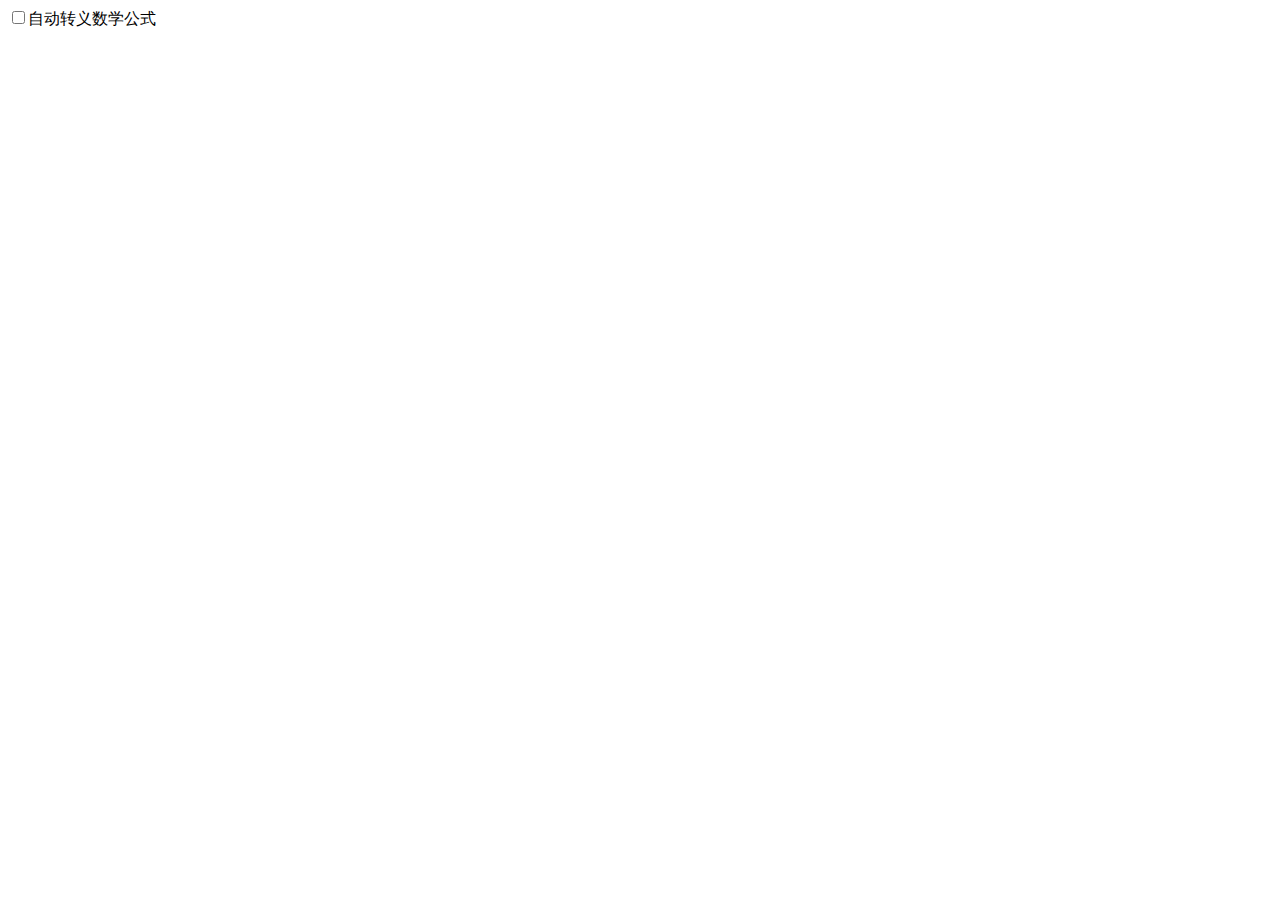
==== badge/badge.html @ 35e18c13 "'调整目录结构；增加寻找页面资源（书籍、电影、综合搜索）的功能'" ====
<!DOCTYPE html>
<html>
<head>
<meta charset="UTF-8">
<title>快捷菜单</title>
<link type="text/css" rel="stylesheet" href="badge/badge.css">
</head>
<body>
<div class="container">
	<div class="option-item">
		<div class="option-line option-checkbox">
			<input type="checkbox" name="AutoMath"><label>自动转义数学公式</label>
		</div>
	</div>
</div>
<script type="text/javascript" src="./common/common.js"></script>
<script type="text/javascript" src="./common/param.js"></script>
<script type="text/javascript" src="./badge/badge.js"></script>
<script type="text/javascript" src="./config.js"></script>
<script type="text/javascript" src="./badge/setting.js"></script>
</body>
</html>
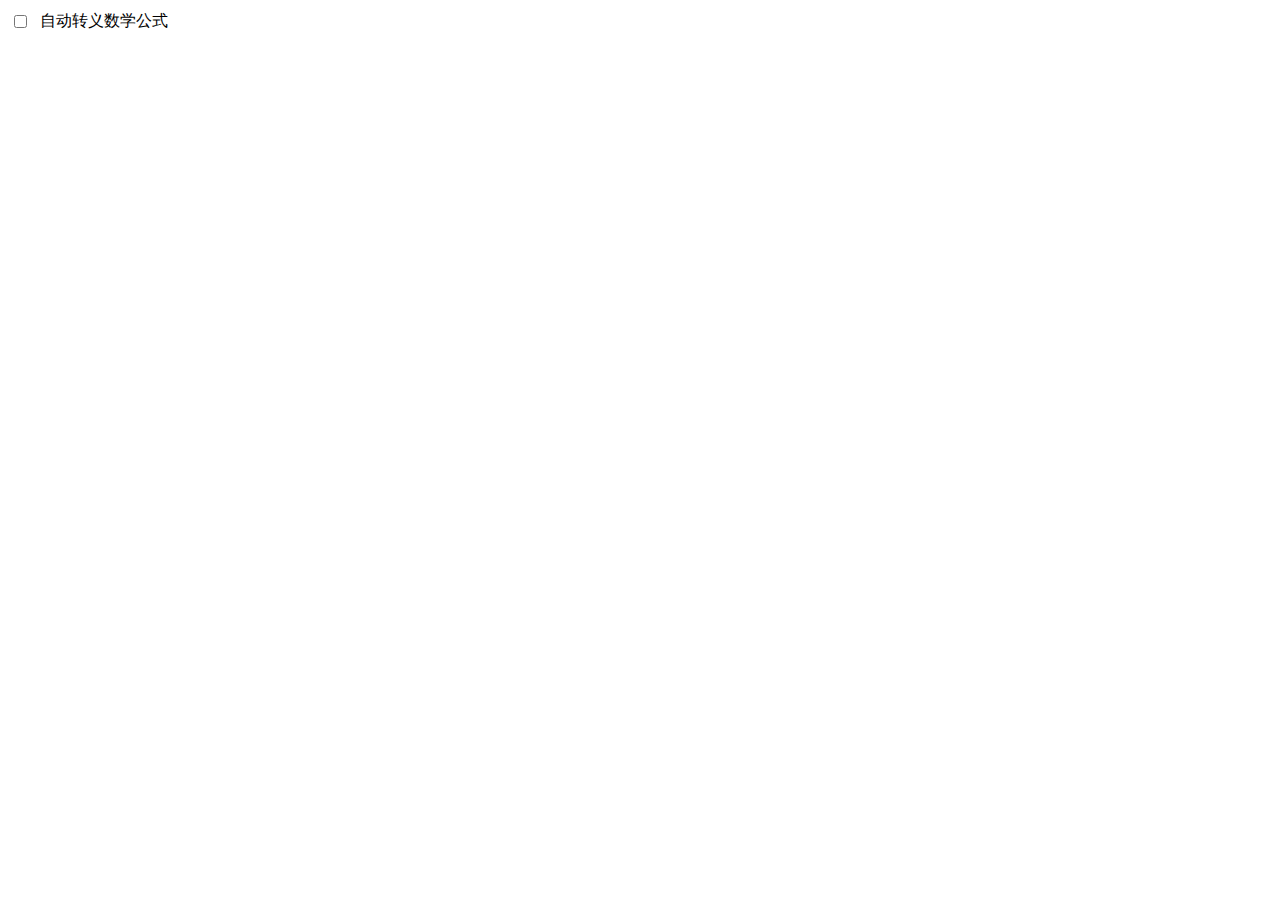
==== commit c875a1f5: "'搜索资源'" ====
--- a/badge/badge.html
+++ b/badge/badge.html
@@ -3,7 +3,7 @@
 <head>
 <meta charset="UTF-8">
 <title>快捷菜单</title>
-<link type="text/css" rel="stylesheet" href="badge/badge.css">
+<link type="text/css" rel="stylesheet" href="./badge.css">
 </head>
 <body>
 <div class="container">
@@ -13,10 +13,10 @@
 		</div>
 	</div>
 </div>
-<script type="text/javascript" src="./common/common.js"></script>
-<script type="text/javascript" src="./common/param.js"></script>
-<script type="text/javascript" src="./badge/badge.js"></script>
-<script type="text/javascript" src="./config.js"></script>
-<script type="text/javascript" src="./badge/setting.js"></script>
+<script type="text/javascript" src="../common/common.js"></script>
+<script type="text/javascript" src="../common/param.js"></script>
+<script type="text/javascript" src="../badge/badge.js"></script>
+<script type="text/javascript" src="../config.js"></script>
+<script type="text/javascript" src="../badge/setting.js"></script>
 </body>
 </html>--- a/badge/badge.css
+++ b/badge/badge.css
@@ -0,0 +1,41 @@
+body {
+	box-sizing: border-box;
+	width: 300px;
+	margin: 0px;
+	padding: 10px;
+	font-size: 12px;
+}
+div.container {
+	box-sizing: border-box;
+	width: 100%;
+	margin: 0px;
+	padding: 0px;
+	font-size: 0px;
+}
+
+div.option-item {
+	box-sizing: border-box;
+	margin: 0px;
+	margin-bottom: 10px;
+	padding: 0px;
+}
+div.option-item:last-child {
+	margin-bottom: 0px;
+}
+div.option-item > div.option-line {
+	margin: 0px;
+	padding: 0px;
+}
+div.option-item input {
+	font-size: 1rem;
+}
+div.option-item input[type="checkbox"] {
+	position: relative;
+	top: 2px;
+}
+div.option-item label {
+	margin-left: 10px;
+	cursor: pointer;
+	font-size: 1rem;
+	user-select: none;
+}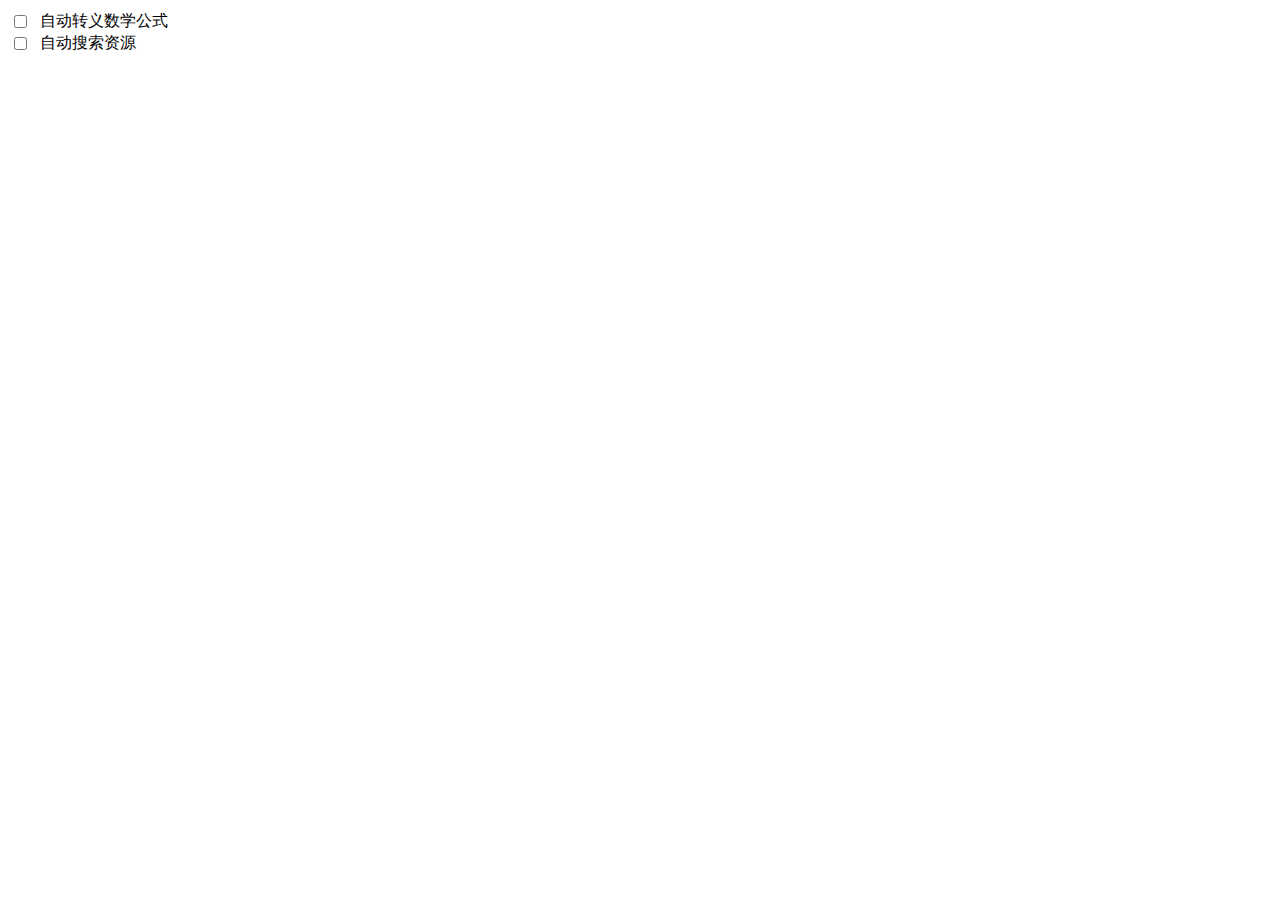
==== commit 5fac669f: "'增加新发现资源后的事件传递'" ====
--- a/badge/badge.html
+++ b/badge/badge.html
@@ -11,6 +11,9 @@
 		<div class="option-line option-checkbox">
 			<input type="checkbox" name="AutoMath"><label>自动转义数学公式</label>
 		</div>
+		<div class="option-line option-checkbox">
+			<input type="checkbox" name="AutoSearch"><label>自动搜索资源</label>
+		</div>
 	</div>
 </div>
 <script type="text/javascript" src="../common/common.js"></script>
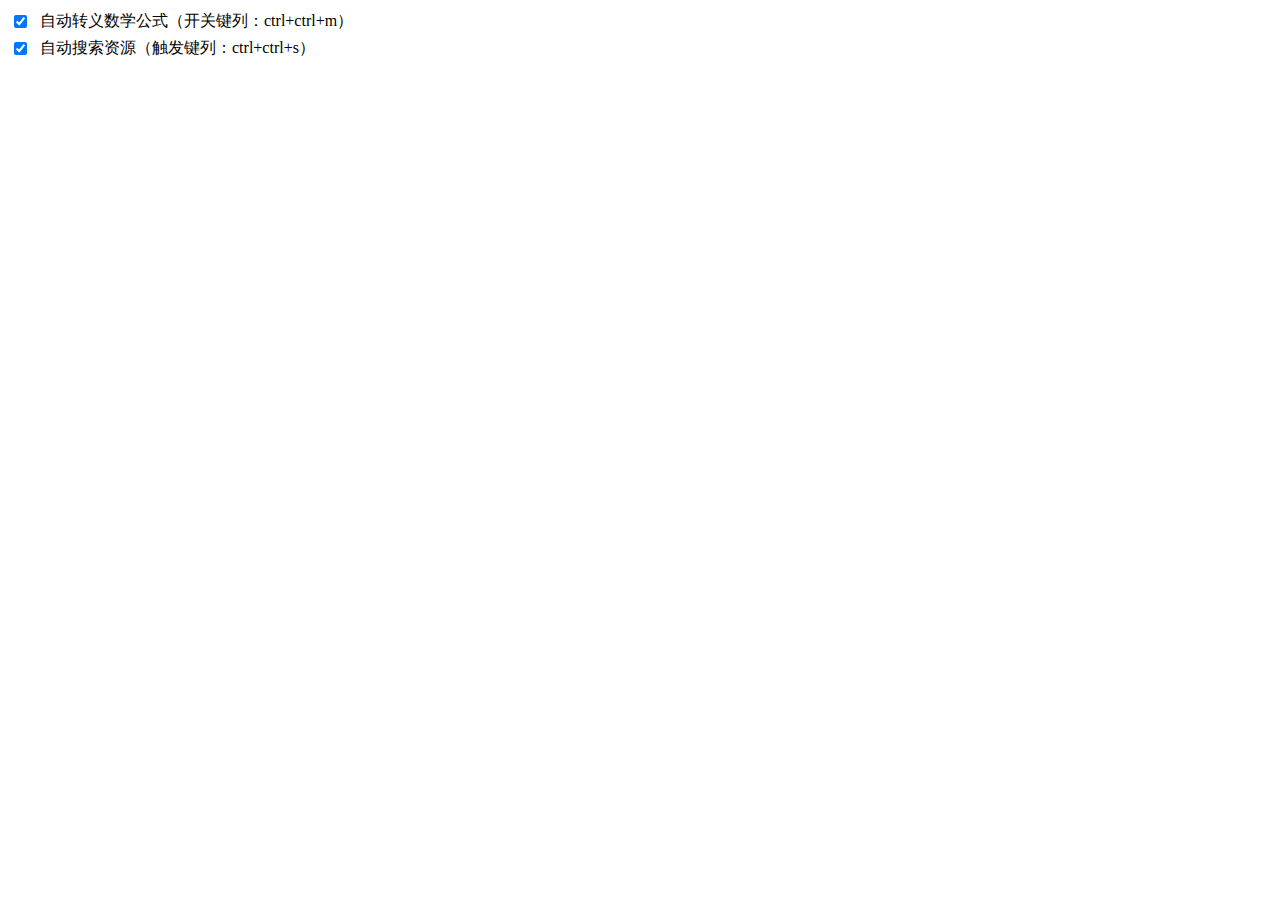
==== commit 4fd50f60: "0.9.4：更新 README，增加使用说明；调整部分 UI 细节" ====
--- a/badge/badge.html
+++ b/badge/badge.html
@@ -5,14 +5,14 @@
 <title>快捷菜单</title>
 <link type="text/css" rel="stylesheet" href="./badge.css">
 </head>
-<body>
+<body style="width:380px;height:70px;">
 <div class="container">
 	<div class="option-item">
 		<div class="option-line option-checkbox">
-			<input type="checkbox" name="AutoMath"><label>自动转义数学公式</label>
+			<input type="checkbox" name="AutoMath"><label>自动转义数学公式（开关键列：ctrl+ctrl+m）</label>
 		</div>
 		<div class="option-line option-checkbox">
-			<input type="checkbox" name="AutoSearch"><label>自动搜索资源</label>
+			<input type="checkbox" name="AutoSearch"><label>自动搜索资源（触发键列：ctrl+ctrl+s）</label>
 		</div>
 	</div>
 </div>
--- a/badge/badge.css
+++ b/badge/badge.css
@@ -1,16 +1,65 @@
 body {
 	box-sizing: border-box;
-	width: 300px;
+	min-width: 300px;
 	margin: 0px;
 	padding: 10px;
 	font-size: 12px;
 }
 div.container {
 	box-sizing: border-box;
-	width: 100%;
+	height: 100%;
 	margin: 0px;
 	padding: 0px;
 	font-size: 0px;
+}
+
+div.container-column {
+	display: inline-block;
+	position: relative;
+	box-sizing: border-box;
+	height: 100%;
+	vertical-align: top;
+	padding-left: 10px;
+	padding-right: 10px;
+	border-right: 1px solid rgb(173, 173, 173);
+	overflow: auto;
+}
+div.container-column.column-1 {
+	width: 100px;
+}
+div.container-column.column-2 {
+	width: 200px;
+}
+div.container-column.column-3 {
+	width: 300px;
+}
+div.container-column.column-4 {
+	width: 400px;
+}
+div.container-column.column-5 {
+	width: 500px;
+}
+div.container-column.column-6 {
+	width: 600px;
+}
+div.container-column.column-7 {
+	width: 700px;
+}
+div.container-column.column-8 {
+	width: 800px;
+}
+div.container-column.column-9 {
+	width: 900px;
+}
+div.container-column.column-10 {
+	width: 1000px;
+}
+div.container > div.container-column:first-child {
+	padding-left: 0px;
+}
+div.container > div.container-column:last-child {
+	padding-right: 0px;
+	border-right: none;
 }
 
 div.option-item {
@@ -24,18 +73,148 @@
 }
 div.option-item > div.option-line {
 	margin: 0px;
-	padding: 0px;
-}
-div.option-item input {
+	margin-bottom: 5px;
+	padding: 0px;
+}
+div.option-item > div.option-line:last-child {
+	margin-bottom: 0px;
+}
+div.option-line input {
 	font-size: 1rem;
 }
-div.option-item input[type="checkbox"] {
+div.option-line input[type="checkbox"] {
 	position: relative;
 	top: 2px;
 }
-div.option-item label {
-	margin-left: 10px;
+div.option-line label {
 	cursor: pointer;
 	font-size: 1rem;
 	user-select: none;
+}
+div.option-line.option-checkbox label {
+	margin-left: 10px;
+}
+div.option-line.option-inputer label {
+	margin-right: 10px;
+}
+div.option-line.option-inputer label.pre {
+	display: inline-block;
+	min-width: 80px;
+	text-align: right;
+}
+div.option-line.option-inputer label.post {
+	margin-left: 5px;
+	margin-right: 0px;
+}
+div.option-line input {
+	border: none;
+	border-bottom: 1px solid black;
+	outline: none;
+}
+div.option-line.option-inputer input {
+	width: 100px;
+}
+div.option-line.option-inputer input.short {
+	width: 45px;
+}
+
+div.option-sepline {
+	display: block;
+	width: 100%;
+	height: 1px;
+	background-color: rgb(173, 173, 173);
+}
+div.option-blankline {
+	display: block;
+	height: 20px;
+}
+
+div.option-item div.option-switcher {
+	font-size: 16px;
+	font-weight: bolder;
+	text-align: center;
+	cursor: pointer;
+}
+
+div.option-switch-container {
+	display: block;
+	position: relative;
+	font-size: 14px;
+}
+div.option-switch-container.hidden {
+	display: none;
+}
+
+div.option-list-container div.option-list-item {
+	box-sizing: border-box;
+	margin-bottom: 10px;
+	padding: 2px 5px;
+	border-left: 5px solid rgb(53, 53, 53);
+	box-shadow: 1px 1px 3px rgba(173, 173, 173, 0.3);
+	transition: all 300ms ease-in-out;
+}
+div.option-list-container div.option-list-item:hover {
+	border-left: 8px solid rgb(53, 53, 153);
+	padding-left: 2px;
+	box-shadow: 2px 2px 5px rgba(173, 173, 173, 0.6);
+}
+div.option-list-container div.option-list-item:last-child {
+	margin-bottom: 0px;
+}
+div.option-list-container div.option-list-item div.option-list-line {
+	margin-bottom: 2px;
+}
+div.option-list-container div.option-list-item span.hint {
+	display: inline-block;
+	min-width: 80px;
+	text-align: right;
+}
+div.option-list-container div.option-list-item span.inline-blank {
+	display: inline-block;
+	width: 50px;
+}
+div.option-list-container div.option-list-item input {
+	display: inline-block;
+	padding: 1px 5px;
+	width: 250px;
+	border: none;
+	border-bottom: 1px solid rgb(53, 53, 53);
+	outline: none;
+}
+div.option-list-container div.option-list-item input[type=checkbox] {
+	position: relative;
+	top: 2px;
+	width: 15px;
+	padding: 0px;
+}
+div.option-list-container div.option-list-item button {
+	padding: 1px 10px;
+	cursor: pointer;
+}
+div.option-list-container div.option-list-item .option-input-hint-label {
+	cursor: pointer;
+	user-select: none;
+}
+
+div.option-switch-container div.option-title {
+	margin-bottom: 15px;
+	font-size: 16px;
+	font-weight: bolder;
+}
+div.option-switch-container div.option-title.clickable {
+	cursor: pointer;
+	user-select: none;
+}
+div.option-switch-container div.option-title.nonclickable {
+	pointer-events: none;
+}
+
+textarea.option-full-textarea {
+	box-sizing: border-box;
+	width: 100%;
+	height: 496px;
+	margin: 0px;
+	padding: 10px;
+	outline: none;
+	resize: none;
 }